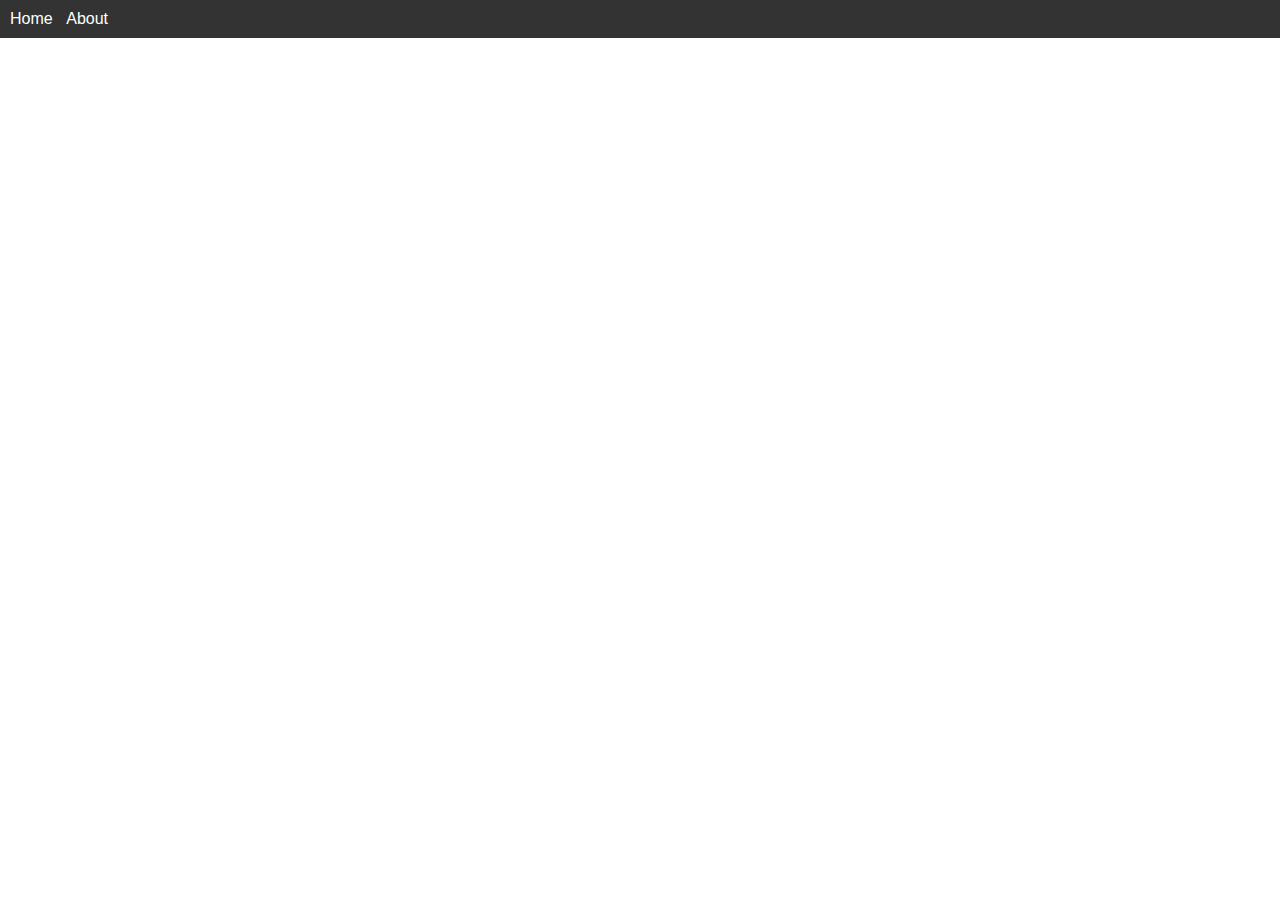
==== components/http/resources/index.html @ ef774214 "Moved button and powerbutton modules to their own component folder, started working on http componen" ====
<!DOCTYPE html>
<html lang="en">
<head>
    <meta charset="UTF-8">
    <meta name="viewport" content="width=device-width, initial-scale=1.0">
    <title>Simple SPA</title>
    <link rel="stylesheet" type="text/css" href="styles.css">
</head>
<body>
    <header>
        <nav>
            <a href="#" onclick="navigateTo('home')">Home</a>
            <a href="#" onclick="navigateTo('about')">About</a>
        </nav>
    </header>
    
    <main id="app">
        <!-- Content will be dynamically updated here -->
    </main>

    <script src="script.js"></script>
</body>
</html>
---- components/http/resources/styles.css ----
/* Add your styles here */
body {
    font-family: Arial, sans-serif;
    margin: 0;
    padding: 0;
}

header {
    background-color: #333;
    color: #fff;
    padding: 10px;
}

nav a {
    color: #fff;
    text-decoration: none;
    margin-right: 10px;
}

nav a:hover {
    text-decoration: underline;
}

#app {
    padding: 20px;
}
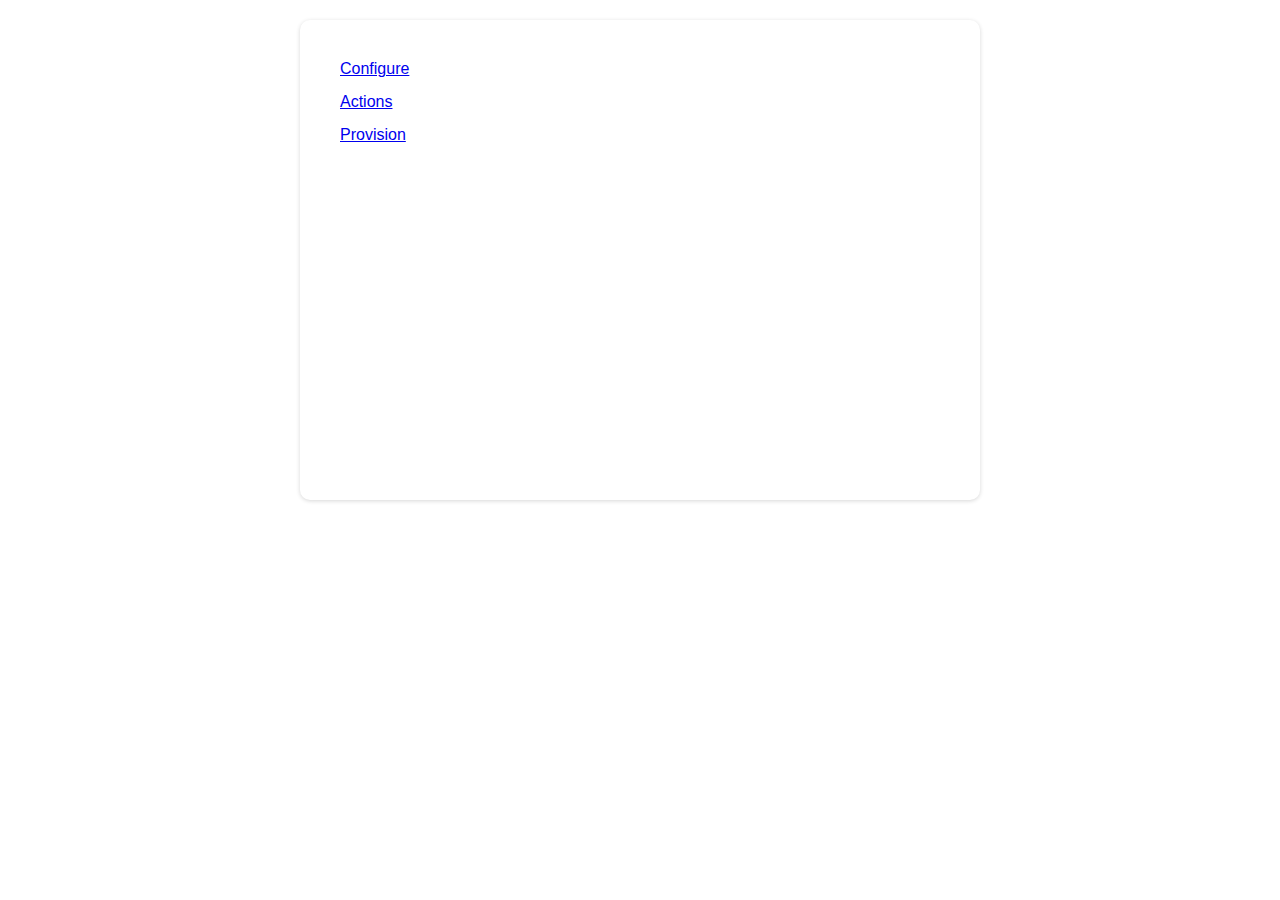
==== commit 0cbc85e5: "Tweaks to the ui" ====
--- a/components/http/resources/index.html
+++ b/components/http/resources/index.html
@@ -7,17 +7,14 @@
     <link rel="stylesheet" type="text/css" href="styles.css">
 </head>
 <body>
-    <header>
-        <nav>
-            <a href="#" onclick="navigateTo('home')">Home</a>
-            <a href="#" onclick="navigateTo('about')">About</a>
-        </nav>
-    </header>
-    
-    <main id="app">
-        <!-- Content will be dynamically updated here -->
-    </main>
-
+    <div id="main-container">
+        <div id="nav-bar">
+            <a href="#" onclick="navigateTo('configure')">Configure</a>
+            <a href="#" onclick="navigateTo('actions')">Actions</a>
+            <a href="#" onclick="navigateTo('provision')">Provision</a>
+        </div>
+        <div id="content-container"></div>
+    </div>
     <script src="script.js"></script>
 </body>
 </html>--- a/components/http/resources/styles.css
+++ b/components/http/resources/styles.css
@@ -1,26 +1,45 @@
 /* Add your styles here */
+* {
+    box-sizing: border-box;
+}
+
 body {
     font-family: Arial, sans-serif;
     margin: 0;
     padding: 0;
+    width: 100%;
+    display: flex;
+    justify-content: center;
 }
 
-header {
-    background-color: #333;
-    color: #fff;
-    padding: 10px;
+#main-container {
+    display: flex;
+    /* width: 100vw; */
+    justify-content: center;
+    flex-direction: row;
+    box-shadow: rgba(0, 0, 0, 0.16) 0px 1px 4px;
+    padding: 40px;
+    margin: 20px;
+    border-radius: 10px;
 }
 
-nav a {
-    color: #fff;
-    text-decoration: none;
-    margin-right: 10px;
+#nav-bar {
+    display: flex;
+    flex-direction: column;
+    gap: 15px;
+    width: 100px;
 }
 
-nav a:hover {
+#nav-bar a:hover {
     text-decoration: underline;
 }
 
-#app {
-    padding: 20px;
-}+#content-container {
+    min-width: 300px;
+    width: 500px;
+    height: 400px;
+    border-left: 3px;
+    border-color: aquamarine;
+}
+
+
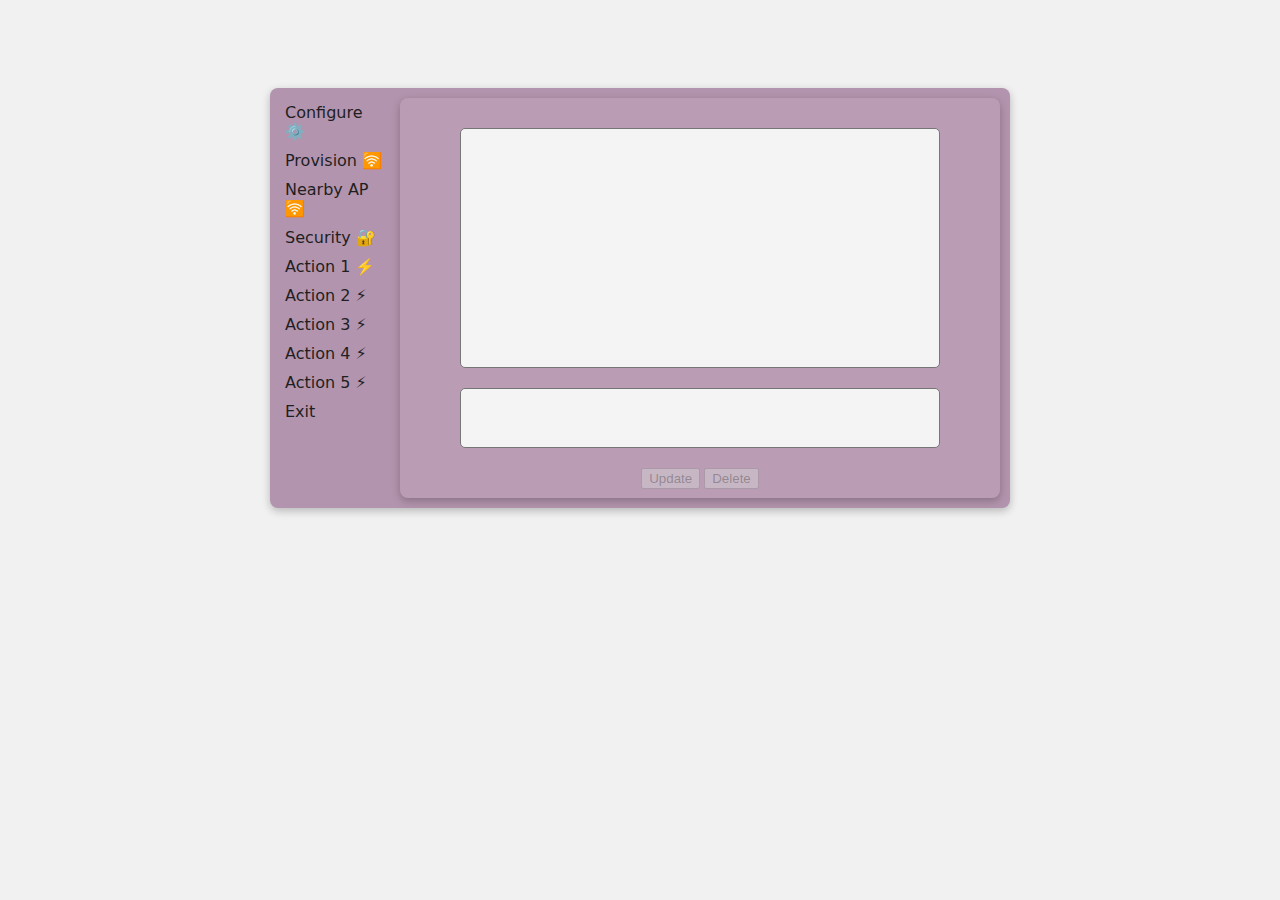
==== commit 2dbac5f4: "Updated ui" ====
--- a/components/http/resources/index.html
+++ b/components/http/resources/index.html
@@ -8,12 +8,26 @@
 </head>
 <body>
     <div id="main-container">
-        <div id="nav-bar">
-            <a href="#" onclick="navigateTo('configure')">Configure</a>
-            <a href="#" onclick="navigateTo('actions')">Actions</a>
-            <a href="#" onclick="navigateTo('provision')">Provision</a>
+        <div id="left-nav-bar">
+            <a href="#" class="navigation" id="configure">Configure ⚙️</a>
+            <a href="#" class="navigation" id="provision">Provision 🛜</a>
+            <a href="#" class="navigation" id="accessPoints">Nearby AP 🛜</a>
+            <a href="#" class="navigation" id="security">Security 🔐</a>
+            <a href="#" class="navigation" id="action-1">Action 1 ⚡️</a>
+            <a href="#" class="navigation" id="action-2">Action 2 ⚡</a>
+            <a href="#" class="navigation" id="action-3">Action 3 ⚡</a>
+            <a href="#" class="navigation" id="action-4">Action 4 ⚡</a>
+            <a href="#" class="navigation" id="action-5">Action 5 ⚡</a>
+            <a href="#" class="navigation" id="exit">Exit</a>
         </div>
-        <div id="content-container"></div>
+        <div id="content-container">
+            <textarea name="" id="data"></textarea>
+            <textarea name="" id="message"></textarea>
+            <div>
+                <button class="button" id="update-button">Update</button>
+                <button class="button" id="delete-button">Delete</button>
+            </div>
+        </div>
     </div>
     <script src="script.js"></script>
 </body>
--- a/components/http/resources/styles.css
+++ b/components/http/resources/styles.css
@@ -1,45 +1,87 @@
-/* Add your styles here */
 * {
     box-sizing: border-box;
 }
 
 body {
-    font-family: Arial, sans-serif;
-    margin: 0;
-    padding: 0;
-    width: 100%;
     display: flex;
     justify-content: center;
+    background-color: #f1f1f1;
 }
 
 #main-container {
+    margin-top: 80px;
     display: flex;
-    /* width: 100vw; */
-    justify-content: center;
     flex-direction: row;
-    box-shadow: rgba(0, 0, 0, 0.16) 0px 1px 4px;
-    padding: 40px;
-    margin: 20px;
-    border-radius: 10px;
+    padding: 10px;
+    box-shadow: rgba(0, 0, 0, 0.24) 0px 3px 8px;
+    border-radius: 8px;
+    background-color: #b394ae;
 }
 
-#nav-bar {
+#left-nav-bar {
+    width: 120px;
+    height: 400px;
+    background-color: inherit;
     display: flex;
     flex-direction: column;
-    gap: 15px;
-    width: 100px;
-}
-
-#nav-bar a:hover {
-    text-decoration: underline;
+    padding-right: 5px;
 }
 
 #content-container {
-    min-width: 300px;
-    width: 500px;
     height: 400px;
-    border-left: 3px;
-    border-color: aquamarine;
+    width: 600px;
+    box-shadow: rgba(0, 0, 0, 0.24) 0px 3px 8px;
+    background-color: #ba9db4;
+    border-radius: 8px;
+    display: flex;
+    flex-direction: column;
+    justify-content: center;
+    align-items: center;
 }
 
+.navigation {
+    color: #1f1f1f;
+    text-decoration: none;
+    font-family: system-ui, -apple-system, BlinkMacSystemFont, 'Segoe UI', Roboto, Oxygen, Ubuntu, Cantarell, 'Open Sans', 'Helvetica Neue', sans-serif;
+    padding: 5px;
+    width: 110px;
+    border-radius: 8px;
+}
 
+.navigation-selected {
+    color: #1f1f1f;
+    text-decoration: none;
+    font-family: system-ui, -apple-system, BlinkMacSystemFont, 'Segoe UI', Roboto, Oxygen, Ubuntu, Cantarell, 'Open Sans', 'Helvetica Neue', sans-serif;
+    padding: 5px;
+    width: 110px;
+    border-radius: 8px;
+    background-color: #f1f1f1;
+}
+
+.navigation:hover {
+    box-shadow: rgba(0, 0, 0, 0.24) 0px 3px 8px;
+    background-color: #ba9db4;
+}
+
+#data {
+    background-color: #f4f4f4;
+    padding: 10px;
+    border-radius: 5px;
+    margin: 20px;
+    overflow: scroll;
+    width: 80%;
+    height: 60%;
+    resize: none;
+}
+
+#message {
+    background-color: #f4f4f4;
+    padding: 10px;
+    border-radius: 5px;
+    margin: 20px;
+    margin-top: 0;
+    overflow: scroll;
+    width: 80%;
+    height: 15%;
+    resize: none;
+}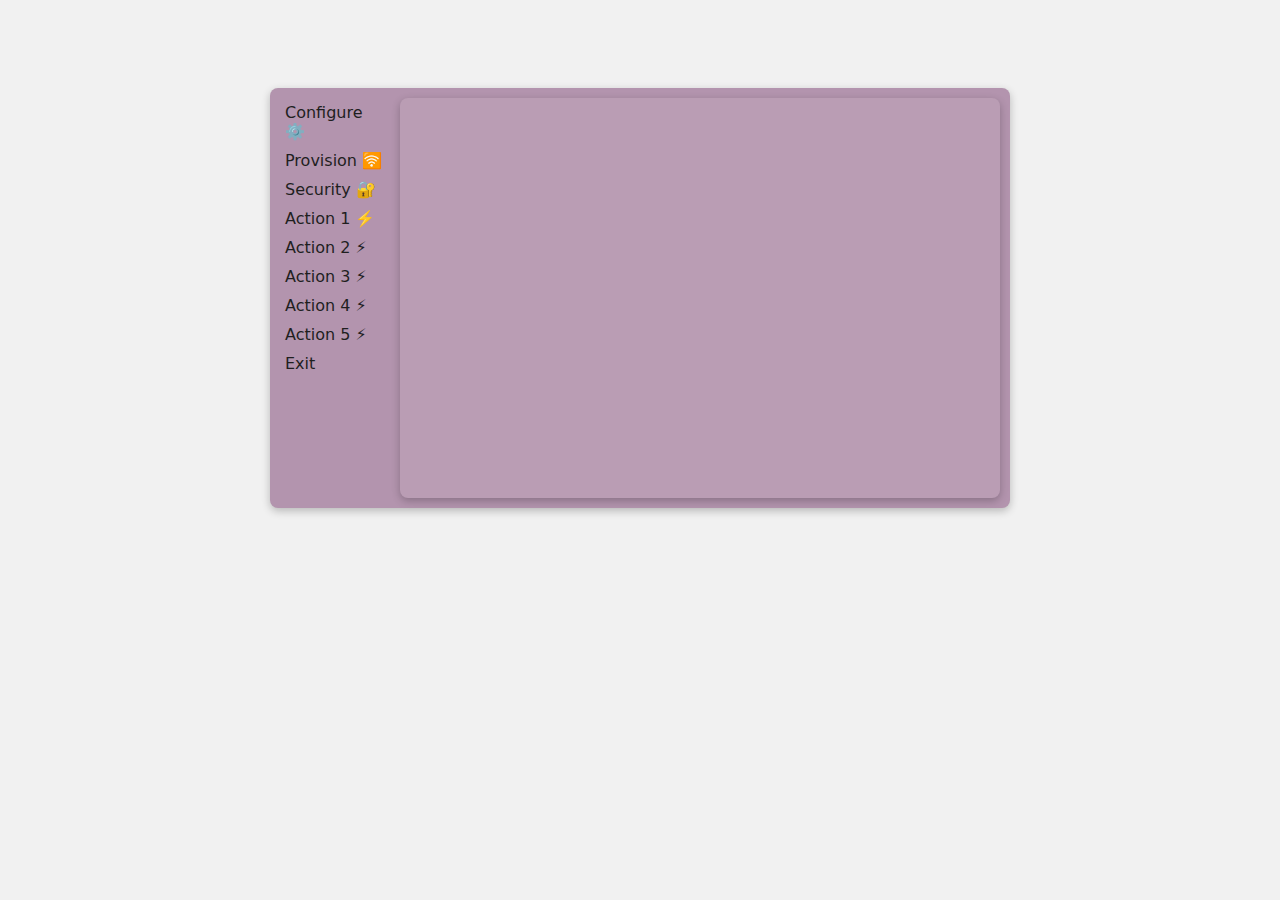
==== commit ce469328: "Updated script.js to create "components"" ====
--- a/components/http/resources/index.html
+++ b/components/http/resources/index.html
@@ -9,9 +9,8 @@
 <body>
     <div id="main-container">
         <div id="left-nav-bar">
-            <a href="#" class="navigation" id="configure">Configure ⚙️</a>
+            <a href="#" class="navigation" id="button">Configure ⚙️</a>
             <a href="#" class="navigation" id="provision">Provision 🛜</a>
-            <a href="#" class="navigation" id="accessPoints">Nearby AP 🛜</a>
             <a href="#" class="navigation" id="security">Security 🔐</a>
             <a href="#" class="navigation" id="action-1">Action 1 ⚡️</a>
             <a href="#" class="navigation" id="action-2">Action 2 ⚡</a>
@@ -21,12 +20,6 @@
             <a href="#" class="navigation" id="exit">Exit</a>
         </div>
         <div id="content-container">
-            <textarea name="" id="data"></textarea>
-            <textarea name="" id="message"></textarea>
-            <div>
-                <button class="button" id="update-button">Update</button>
-                <button class="button" id="delete-button">Delete</button>
-            </div>
         </div>
     </div>
     <script src="script.js"></script>
